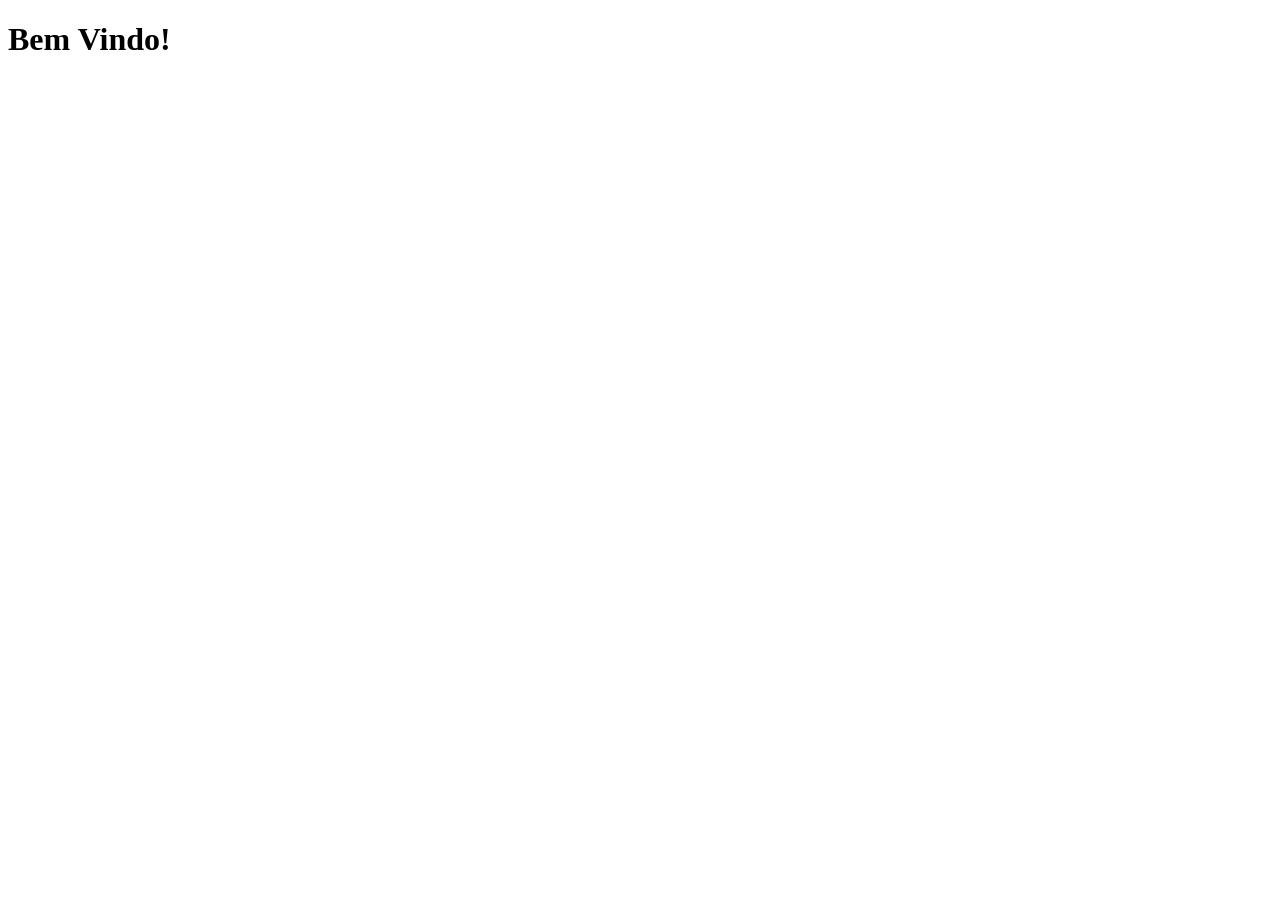
==== exemplo-repo-front-1dtspg-2026/index.html @ cea6b190 "Add files via upload" ====
<!DOCTYPE html> 
<!-- Este é um doctype ou DTD, o que define o tipo de HTMl a ser caregado na máquina do cliente, ele informa ao navegador qual conjunto da bibliotecas carregar para que toda a estrutura seja otimizada de forma rápida e segura. -->
<!-- Eu sou um comentário em HTML, eu sou ignorado pelo interpretador do navegador e não sou apresentado aos usuários. -->

<html lang="pt-br">
	<head>
		<meta charset="UTF-8"> 
		<title> Primeira página </title>
	</head>
	<body>
		<h1>Bem Vindo!</h1>
	</body>
</html>
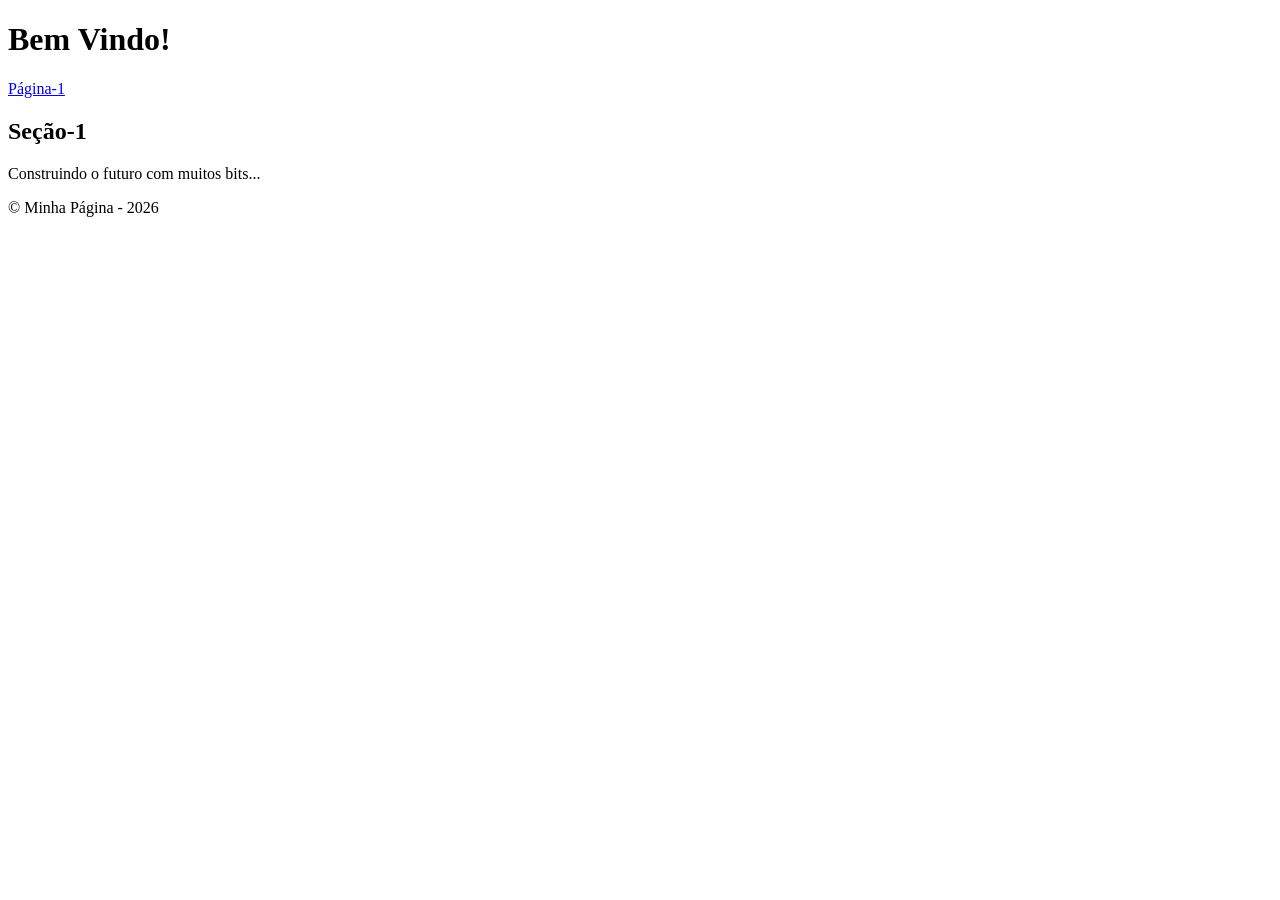
==== commit f2143102: "index.html" ====
--- a/exemplo-repo-front-1dtspg-2026/index.html
+++ b/exemplo-repo-front-1dtspg-2026/index.html
@@ -1,14 +1,29 @@
-<!DOCTYPE html> 
-<!-- Este é um doctype ou DTD, o que define o tipo de HTMl a ser caregado na máquina do cliente, ele informa ao navegador qual conjunto da bibliotecas carregar para que toda a estrutura seja otimizada de forma rápida e segura. -->
+<!DOCTYPE html>
+<!-- Este é um doctype ou DTD, o que define o tipo de HTML a ser carregado na máquina do cliente, ele informa ao navegador qual conjunto de bibliotecas carregar para que todo a estrutura seja otmizada de forma rápida e segura.-->
 <!-- Eu sou um comentário em HTML, eu sou ignorado pelo interpretador do navegador e não sou apresentado aos usuários. -->
 
+
 <html lang="pt-br">
-	<head>
-		<meta charset="UTF-8"> 
-		<title> Primeira página </title>
-	</head>
-	<body>
-		<h1>Bem Vindo!</h1>
-	</body>
+ <head>
+  <meta charset="UTF-8">
+  <title>Página Inicial</title>
+ </head>
+ <body>
+   <header>
+     <h1>Bem Vindo!</h1>
+     <nav>
+       <a href="./pagina1.html">Página-1</a>
+     </nav>
+   </header>
+   <main>
+     <section>
+          <h2>Seção-1</h2>
+  <p>Construindo o futuro com muitos bits...</p>
+     </section>
+   </main>
+   <footer>
+     <p>&copy; Minha Página - 2026</p>
+   </footer>
+ </body>
 </html>
-
+ 
